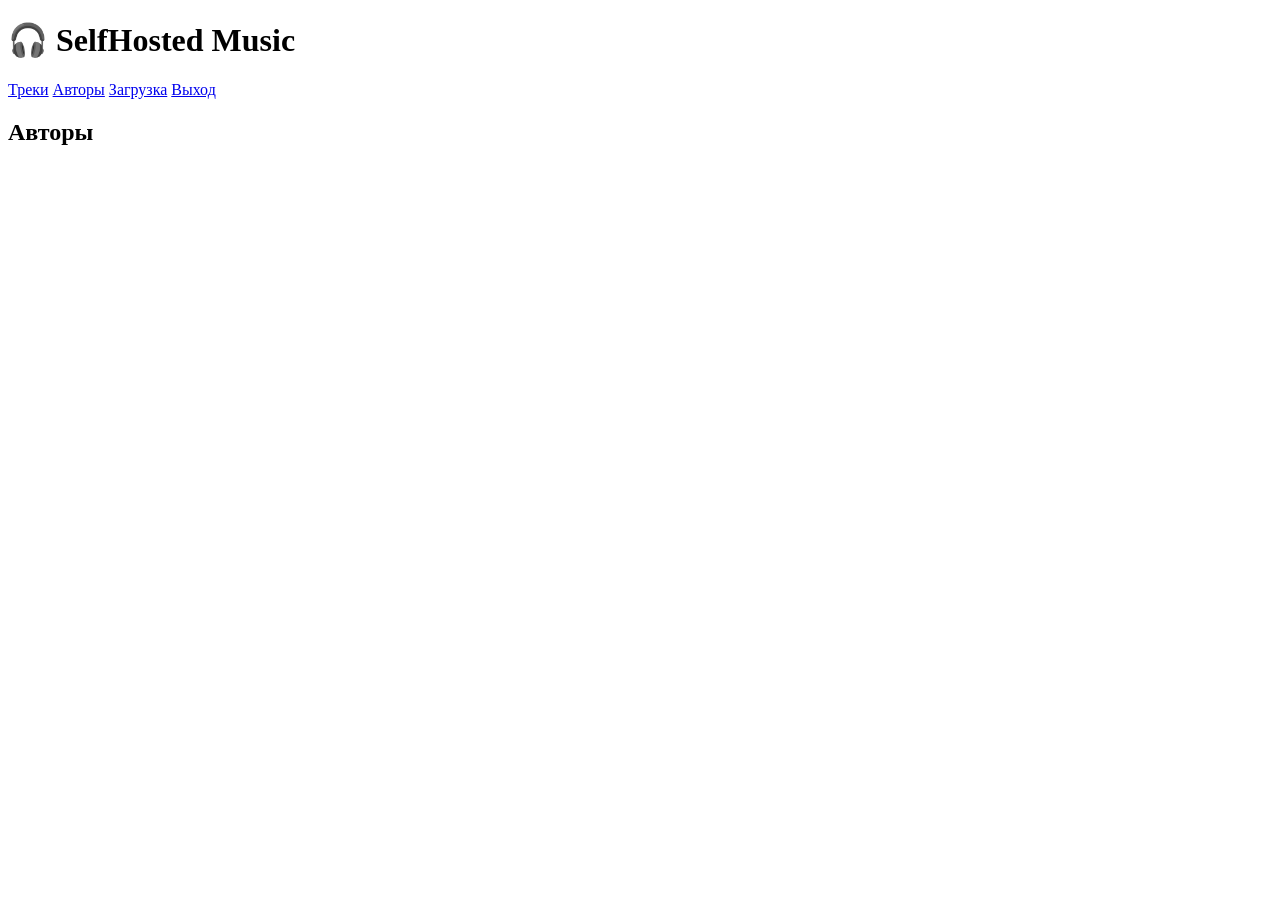
==== static/authors.html @ 2f2ad076 "Fix track streaming auth and split frontend into multiple pages" ====
<!DOCTYPE html>
<html lang="ru">
<head>
  <meta charset="UTF-8" />
  <meta name="viewport" content="width=device-width, initial-scale=1.0" />
  <title>SelfHosted Music — Авторы</title>
  <link rel="stylesheet" href="/styles.css" />
</head>
<body>
  <header>
    <h1>🎧 SelfHosted Music</h1>
    <nav>
      <a href="/tracks.html">Треки</a>
      <a href="/authors.html">Авторы</a>
      <a href="/upload.html">Загрузка</a>
      <a href="/index.html" onclick="logout()">Выход</a>
    </nav>
  </header>

  <main class="single-col">
    <section class="card">
      <h2>Авторы</h2>
      <div id="authorsList"></div>
    </section>
  </main>

  <div id="toast"></div>
  <script src="/common.js"></script>
  <script src="/authors.js"></script>
</body>
</html>
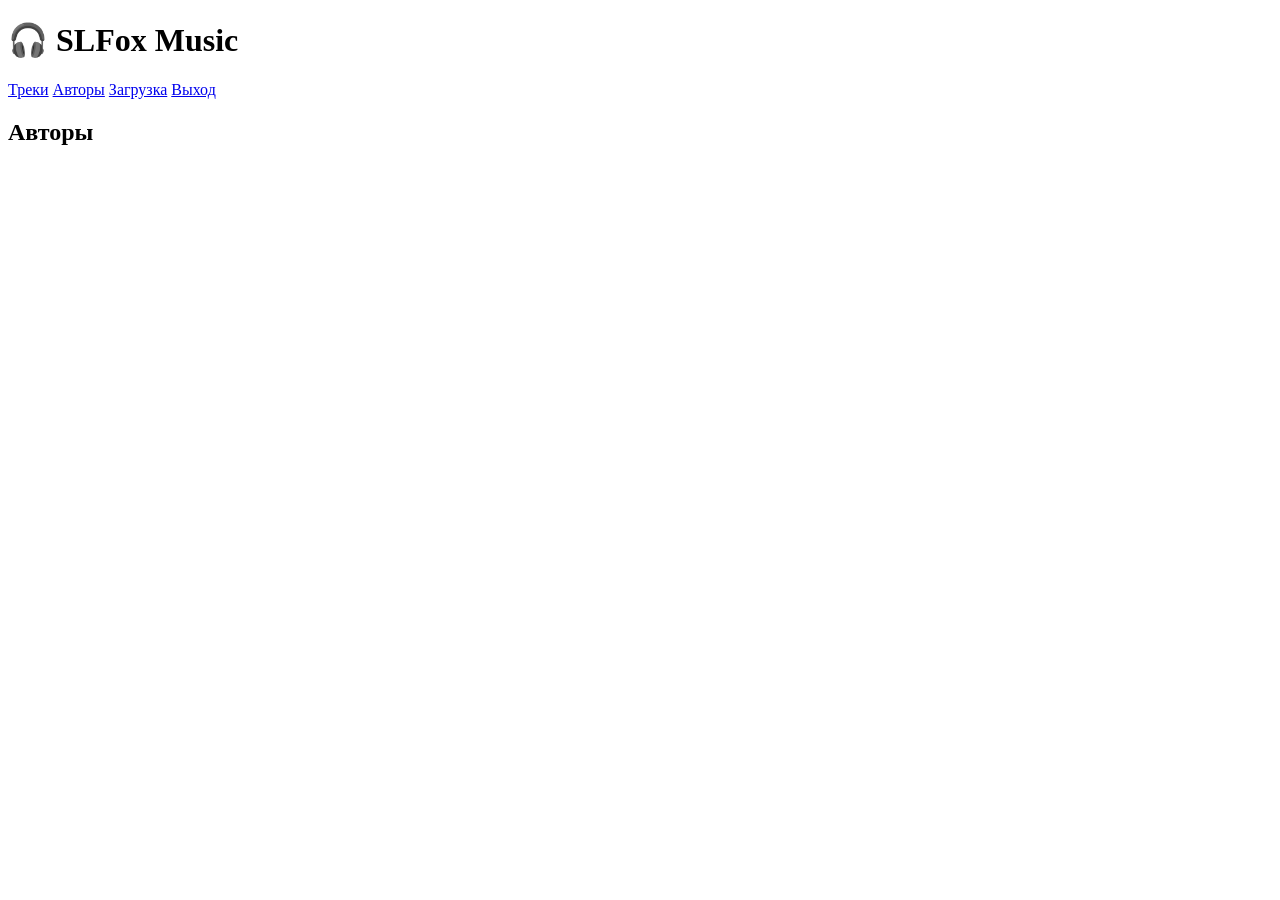
==== commit 070f2d88: "Move settings to .env config and refresh SLFox Music adaptive UI" ====
--- a/static/authors.html
+++ b/static/authors.html
@@ -3,12 +3,12 @@
 <head>
   <meta charset="UTF-8" />
   <meta name="viewport" content="width=device-width, initial-scale=1.0" />
-  <title>SelfHosted Music — Авторы</title>
+  <title>SLFox Music — Авторы</title>
   <link rel="stylesheet" href="/styles.css" />
 </head>
 <body>
   <header>
-    <h1>🎧 SelfHosted Music</h1>
+    <h1>🎧 SLFox Music</h1>
     <nav>
       <a href="/tracks.html">Треки</a>
       <a href="/authors.html">Авторы</a>
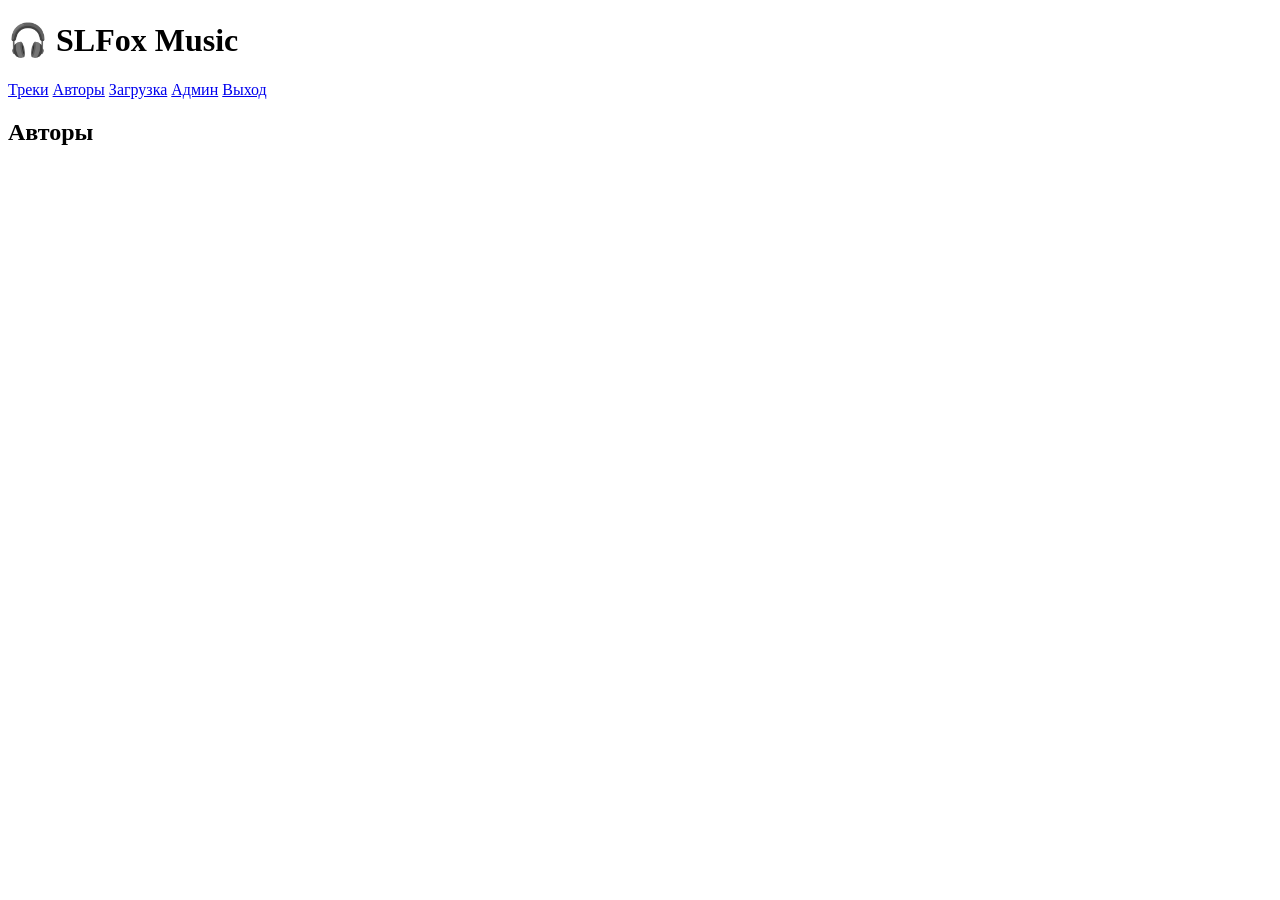
==== commit 015f5f0c: "Add user roles and admin panel with role management" ====
--- a/static/authors.html
+++ b/static/authors.html
@@ -5,6 +5,7 @@
   <meta name="viewport" content="width=device-width, initial-scale=1.0" />
   <title>SLFox Music — Авторы</title>
   <link rel="stylesheet" href="/styles.css" />
+    <link rel="icon" type="image/svg+xml" href="/favicon.svg" />
 </head>
 <body>
   <header>
@@ -13,6 +14,7 @@
       <a href="/tracks.html">Треки</a>
       <a href="/authors.html">Авторы</a>
       <a href="/upload.html">Загрузка</a>
+      <a href="/admin.html" class="admin-only">Админ</a>
       <a href="/index.html" onclick="logout()">Выход</a>
     </nav>
   </header>
